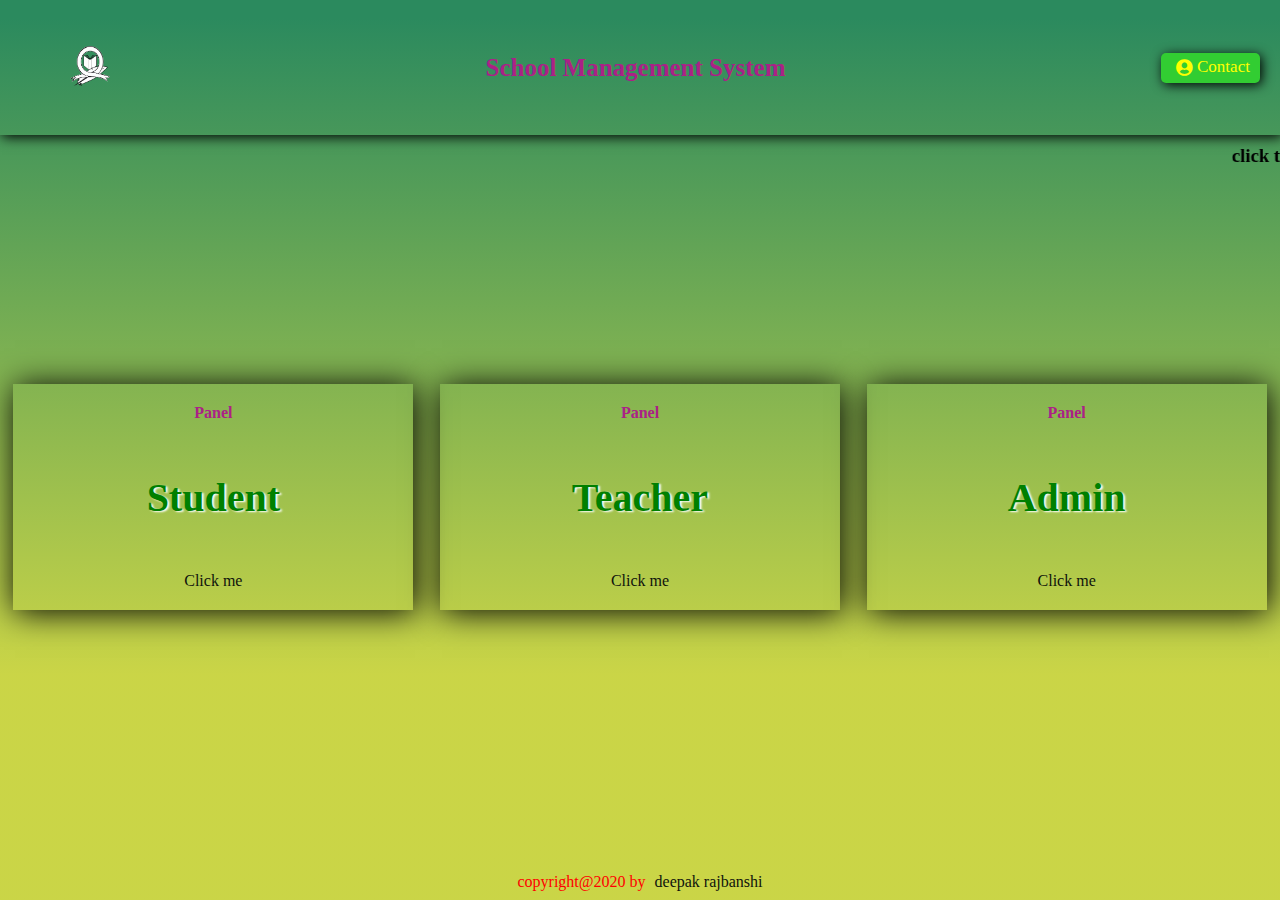
==== index.html @ bc56e66e "update" ====
<!DOCTYPE html>
<html lang="en" dir="ltr">

<head>
    <meta name="viewport" content="width=device-width, initial-scale=1.0">
    <meta charset="utf-8">
    <title>Responsive Login Page</title>
    <link rel="stylesheet" href="asset/css/style.css">
    <link rel="stylesheet" href="https://cdnjs.cloudflare.com/ajax/libs/font-awesome/5.14.0/css/all.min.css">
    <script src="https://cdnjs.cloudflare.com/ajax/libs/jquery/3.4.1/jquery.min.js" charset="utf-8"></script>
</head>

<body>
    <header>
        <nav>
            <div class="logo">
                <img src="asset/images/logo_school.png" alt="" srcset="" width="40px" height="40px">
            </div>
            <div class="logo_content">School Management system</div>
            <div class="contact_btn"><i class="fas fa-user-circle"></i> <a href=""> contact</a></div>
        </nav>
        <section>
            <h3>
                <marquee behavior="" direction="">click the click me button to log in to your panel</marquee>
            </h3>
            <div class="card_box">

                <div class="card">
                    <h4 class="card_header">Panel</h4>
                    <h1 class="card_body">Admin</h1>
                    <p class="card_footer"><a href="student/php/login.php?status=student">Click me</a></p>
                </div>
                <div class="card">
                    <h4 class="card_header">Panel</h4>
                    <h1 class="card_body">teacher</h1>
                    <p class="card_footer"><a href="teacher/php/login.php?status=student">Click me</a></p>
                </div>
                <div class="card">
                    <h4 class="card_header">Panel</h4>
                    <h1 class="card_body">student</h1>
                    <p class="card_footer"><a href="admin/php/login.php?status=admin">Click me</a></p>
                </div>

            </div>
        </section>
        <footer>
            <div class="cont"><a href="">deepak rajbanshi</a></div>

        </footer>
    </header>
</body>

</html>
---- asset/css/style.css ----
* {
  margin: 0px;
  padding: 0px;
  box-sizing: border-box;
}
header {
  background: rgb(196, 208, 49);
  background: linear-gradient(
    0deg,
    rgba(196, 208, 49, 0.8939950980392157) 25%,
    rgba(43, 138, 94, 1) 98%
  );
  width: 100%;
  height: 100vh;
  display: flex;
  flex-direction: column;
}
nav {
  height: 15vh;
  /* border-bottom: 1px solid black; */
  display: flex;
  justify-content: space-between;
  align-items: center;
  padding: 10px;
  box-shadow: 2px 2px 12px black;
}
a {
  text-decoration: none;
  color: rgb(15, 19, 12);
}
h3 {
  margin-top: 10px;
}
.logo {
  padding-left: 60px;
}
.logo_content {
  font-family: "Times New Roman", Times, serif;
  font-size: 25px;
  font-weight: 700;
  color: #ab2187;
  text-align: center;
  margin: 0px 2px;
  text-transform: capitalize;
}
.contact_btn {
  margin-right: 10px;
  background-color: limegreen;
  display: flex;
  justify-content: center;
  align-items: center;
  width: 99px;
  height: 30px;
  box-shadow: 2px 2px 12px black;
  border-radius: 5px;
}
.contact_btn:hover {
  background-color: yellowgreen;
  box-shadow: 2px 2px 2px black;
}

.contact_btn a,
i {
  color: yellow;
  margin-top: -1px;
  padding-left: 5px;
  font-size: 17px;
  text-transform: capitalize;
}

.card_box {
  height: 70vh;
  display: flex;
  flex-direction: row-reverse;
  justify-content: space-around;
  align-items: center;
  margin: 10px 0px;
}
.card {
  width: 400px;
  height: 226px;
  box-shadow: 2px 2px 31px black;
  padding: 20px;
  display: flex;
  flex-direction: column;
  justify-content: space-between;
  transition: all 0.7s linear;
}
.card_header {
  font-family: "Times New Roman", Times, serif;
  font-size: medium;
  font-weight: 700;
  color: #ab2187;
  text-align: center;
  margin: 0px 2px;
  text-transform: capitalize;
}
.card_body {
  font-family: Cambria, Cochin, Georgia, Times, "Times New Roman", serif;
  font-size: 40px;
  font-weight: 900;
  color: green;
  text-align: center;
  margin: 5px 2px;
  text-transform: capitalize;
  text-shadow: 2px 1px 2px white;
}
.card_footer {
  text-align: center;
}
.card_footer a:hover {
  border-bottom: 2px solid rgba(15, 19, 12, 0.3);
  color: rgba(253, 187, 45, 1);
}

.card:hover {
  border: 1px solid #e74c3c;
  box-shadow: 2px 2px 12px black;
  border-radius: 5px;
  transition: all 0.7s linear;
  background-color: rgba(15, 19, 12, 0.3);
}
.card:hover .card_body {
  color: rgba(253, 187, 45, 1);
}
.cont {
  position: absolute;
  bottom: 0px;
  left: 50%;
  text-align: center;
  transform: translate(-50%, -50%);
}
.cont::before {
  content: "copyright@2020 by ";
  margin-right: 5px;
  color: red;
}
@media screen and (max-width: 768px) {
  .card_box {
    flex-direction: column-reverse;
  }
  .card {
    width: 360px;
    height: 140px;
  }
  .logo {
    padding-left: 15px;
  }
}
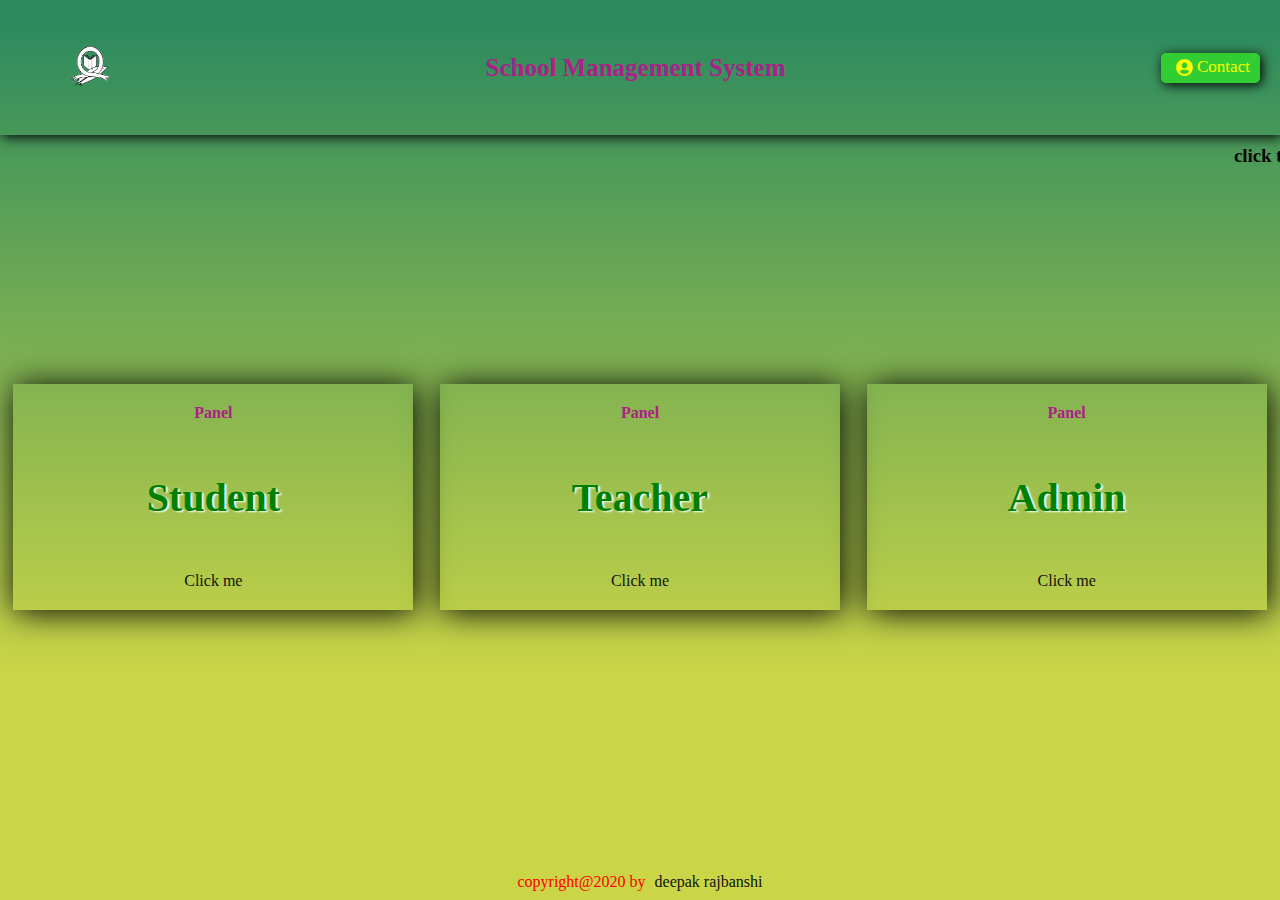
==== commit 275b16d9: "update" ====
--- a/index.html
+++ b/index.html
@@ -28,17 +28,17 @@
                 <div class="card">
                     <h4 class="card_header">Panel</h4>
                     <h1 class="card_body">Admin</h1>
-                    <p class="card_footer"><a href="student/php/login.php?status=student">Click me</a></p>
+                    <p class="card_footer"><a href="login/php/login.php?status=student">Click me</a></p>
                 </div>
                 <div class="card">
                     <h4 class="card_header">Panel</h4>
                     <h1 class="card_body">teacher</h1>
-                    <p class="card_footer"><a href="teacher/php/login.php?status=student">Click me</a></p>
+                    <p class="card_footer"><a href="login/php/login.php?status=teacher">Click me</a></p>
                 </div>
                 <div class="card">
                     <h4 class="card_header">Panel</h4>
                     <h1 class="card_body">student</h1>
-                    <p class="card_footer"><a href="admin/php/login.php?status=admin">Click me</a></p>
+                    <p class="card_footer"><a href="login/php/login.php?status=admin">Click me</a></p>
                 </div>
 
             </div>
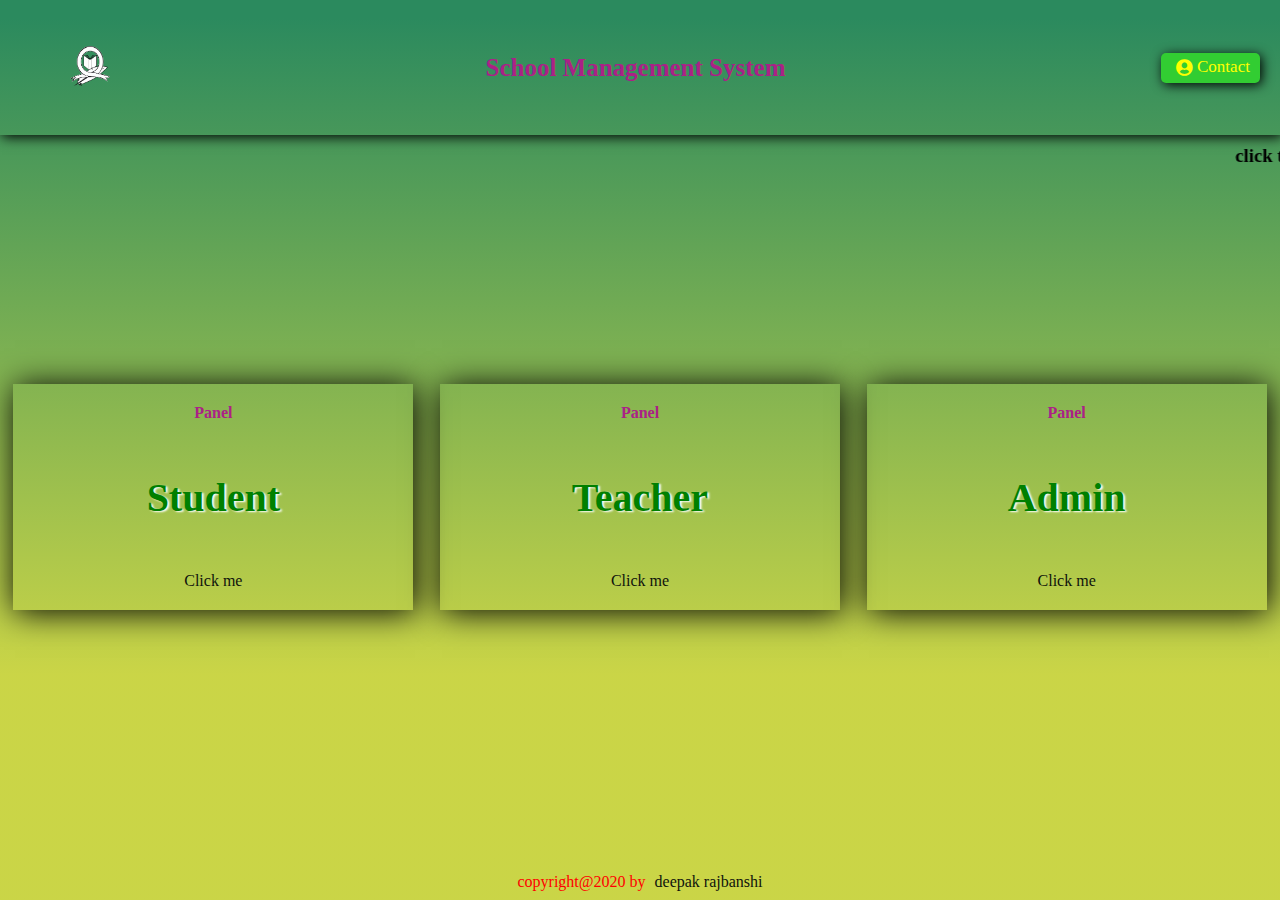
==== commit a3202822: "up" ====
--- a/index.html
+++ b/index.html
@@ -14,7 +14,7 @@
     <header>
         <nav>
             <div class="logo">
-                <img src="asset/images/logo_school.png" alt="" srcset="" width="40px" height="40px">
+                <img src="asset/image/logo_school.png" alt="" srcset="" width="40px" height="40px">
             </div>
             <div class="logo_content">School Management system</div>
             <div class="contact_btn"><i class="fas fa-user-circle"></i> <a href=""> contact</a></div>
@@ -28,7 +28,7 @@
                 <div class="card">
                     <h4 class="card_header">Panel</h4>
                     <h1 class="card_body">Admin</h1>
-                    <p class="card_footer"><a href="login/php/login.php?status=student">Click me</a></p>
+                    <p class="card_footer"><a href="login/php/login.php?status=admin">Click me</a></p>
                 </div>
                 <div class="card">
                     <h4 class="card_header">Panel</h4>
@@ -38,7 +38,7 @@
                 <div class="card">
                     <h4 class="card_header">Panel</h4>
                     <h1 class="card_body">student</h1>
-                    <p class="card_footer"><a href="login/php/login.php?status=admin">Click me</a></p>
+                    <p class="card_footer"><a href="login/php/login.php?status=student">Click me</a></p>
                 </div>
 
             </div>
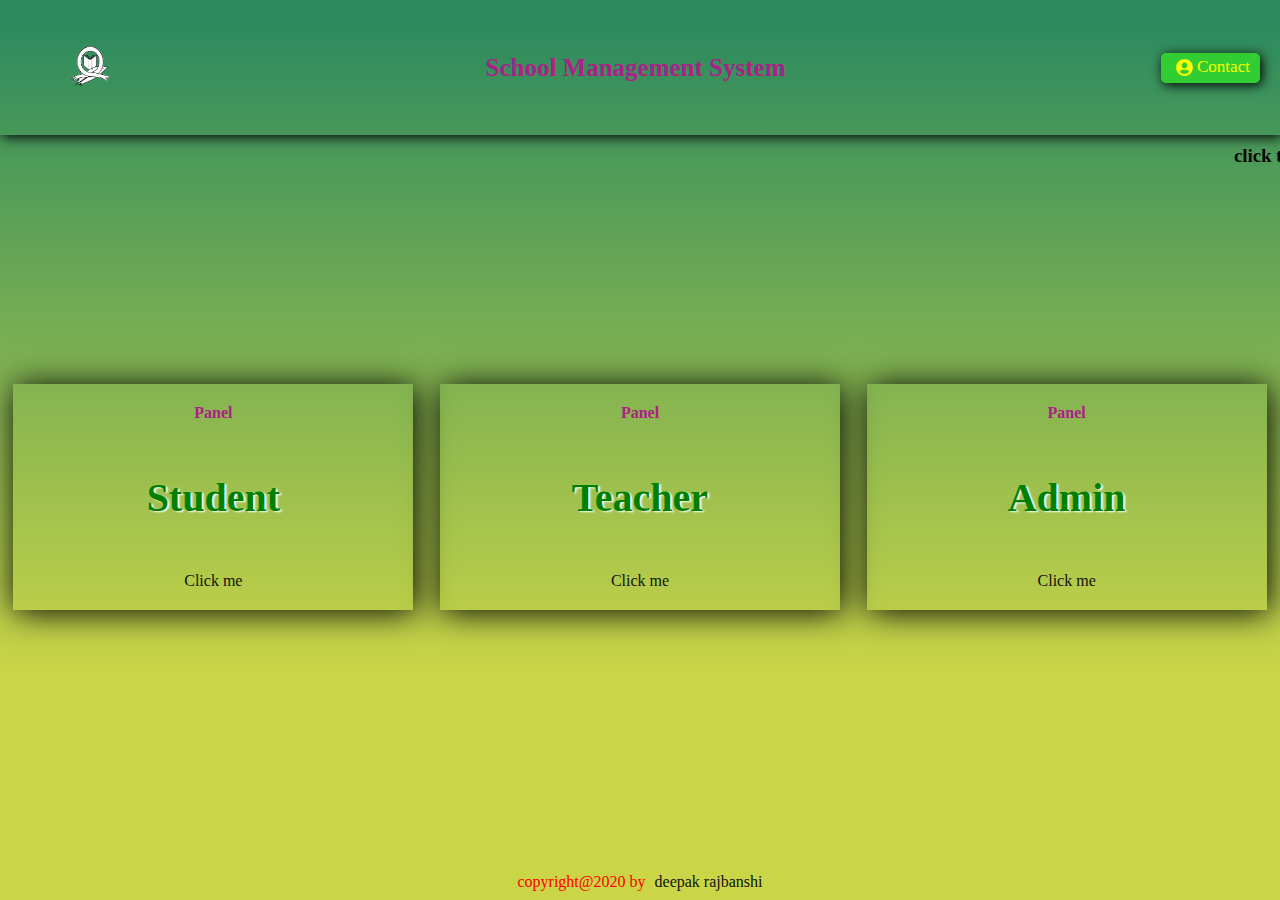
==== commit 09f35537: "changed all file" ====
--- a/index.html
+++ b/index.html
@@ -4,7 +4,7 @@
 <head>
     <meta name="viewport" content="width=device-width, initial-scale=1.0">
     <meta charset="utf-8">
-    <title>Responsive Login Page</title>
+    <title>School Management system</title>
     <link rel="stylesheet" href="asset/css/style.css">
     <link rel="stylesheet" href="https://cdnjs.cloudflare.com/ajax/libs/font-awesome/5.14.0/css/all.min.css">
     <script src="https://cdnjs.cloudflare.com/ajax/libs/jquery/3.4.1/jquery.min.js" charset="utf-8"></script>
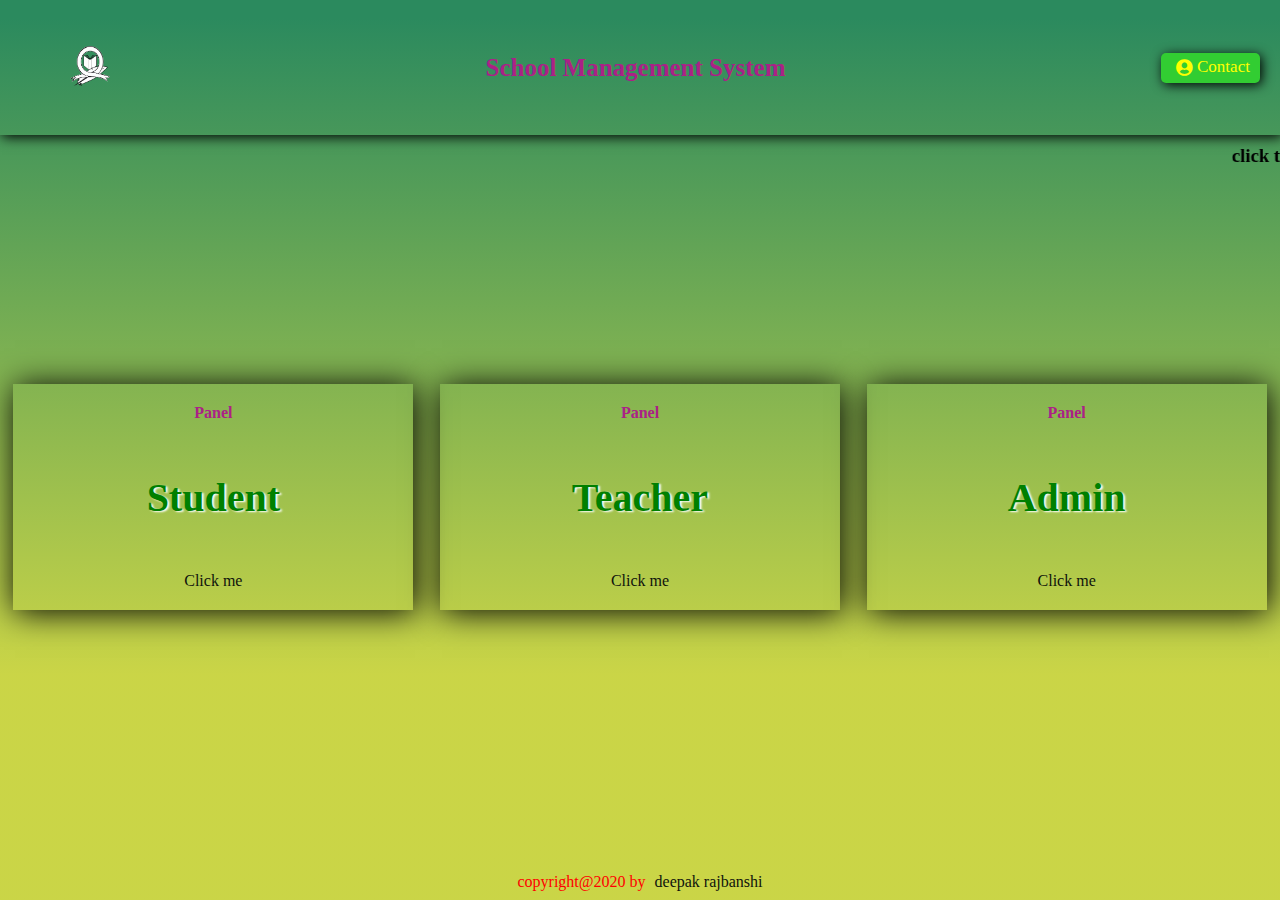
==== commit 5ffafefc: "all file uploaded" ====
--- a/index.html
+++ b/index.html
@@ -28,17 +28,17 @@
                 <div class="card">
                     <h4 class="card_header">Panel</h4>
                     <h1 class="card_body">Admin</h1>
-                    <p class="card_footer"><a href="login/php/login.php?status=admin">Click me</a></p>
+                    <p class="card_footer"><a href="login/php/login.php?status=admin&&">Click me</a></p>
                 </div>
                 <div class="card">
                     <h4 class="card_header">Panel</h4>
                     <h1 class="card_body">teacher</h1>
-                    <p class="card_footer"><a href="login/php/login.php?status=teacher">Click me</a></p>
+                    <p class="card_footer"><a href="login/php/login.php?status=teacher&&">Click me</a></p>
                 </div>
                 <div class="card">
                     <h4 class="card_header">Panel</h4>
                     <h1 class="card_body">student</h1>
-                    <p class="card_footer"><a href="login/php/login.php?status=student">Click me</a></p>
+                    <p class="card_footer"><a href="login/php/login.php?status=student&&">Click me</a></p>
                 </div>
 
             </div>
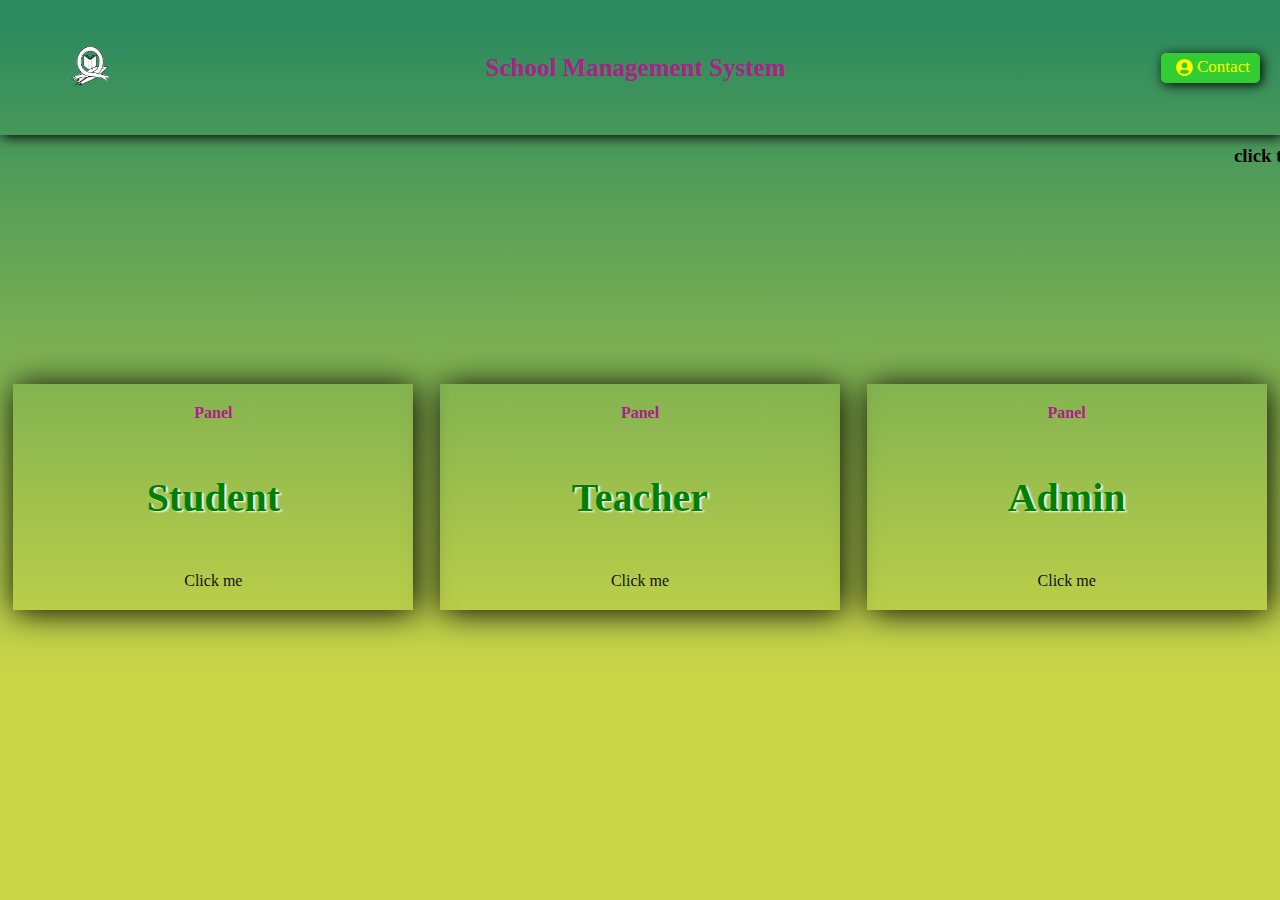
==== commit 370dfdf3: "deleted" ====
--- a/index.html
+++ b/index.html
@@ -28,25 +28,21 @@
                 <div class="card">
                     <h4 class="card_header">Panel</h4>
                     <h1 class="card_body">Admin</h1>
-                    <p class="card_footer"><a href="login/php/login.php?status=admin&&">Click me</a></p>
+                    <p class="card_footer"><a href="login/php/process.php?status=admin&&">Click me</a></p>
                 </div>
                 <div class="card">
                     <h4 class="card_header">Panel</h4>
                     <h1 class="card_body">teacher</h1>
-                    <p class="card_footer"><a href="login/php/login.php?status=teacher&&">Click me</a></p>
+                    <p class="card_footer"><a href="login/php/process.php?status=teacher&&">Click me</a></p>
                 </div>
                 <div class="card">
                     <h4 class="card_header">Panel</h4>
                     <h1 class="card_body">student</h1>
-                    <p class="card_footer"><a href="login/php/login.php?status=student&&">Click me</a></p>
+                    <p class="card_footer"><a href="login/php/process.php?status=student&&">Click me</a></p>
                 </div>
 
             </div>
         </section>
-        <footer>
-            <div class="cont"><a href="">deepak rajbanshi</a></div>
-
-        </footer>
     </header>
 </body>
 
